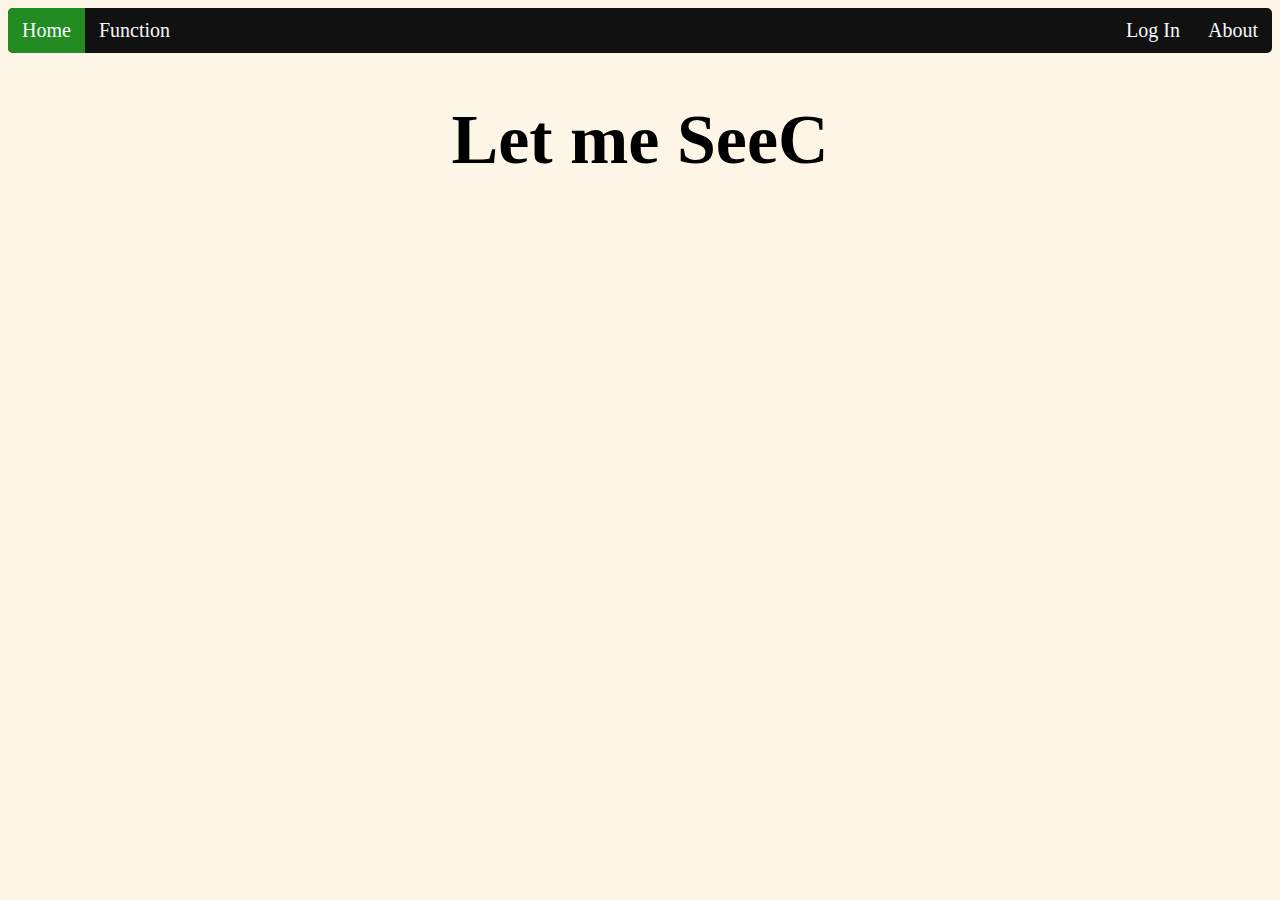
==== project1/public/index.html @ dbc0befb "initialize_the_whole_struct" ====
<!DOCTYPE html>
    <html>
        <head>
            <link rel="stylesheet" type="text/css" href="stilo.css">
            <title>Projektoj Unu</title>
        </head>
        <body>
            <div class="topbar">
                <a class="ing" href="#home">Home</a>
                <a style="float: right;" href="#userList">About</a>
                <a style="float: right;" href="#login">Log In</a>
                <div class="dropdown">
                    <button class="dropbtn">Function</button>
                    <div class="dropdown-content">
                        <a href="#logout">Log out</a>
                        <a href="#new">New post</a>
                        <a href="#Yours">Your page</a>
                    </div>
                </div>
            </div>
            <div class="teksto">
                <h1>Let me SeeC</h1>
                <div id="content">
                    <p id="t"><br></p>
                    <br><br><br>
                </div>
            </div>
        </body>
        <script src="SeeC.js"></script>
    </html>
---- project1/public/stilo.css ----
body{
    background-color:#FDF5E6;
}
button{
	padding: 9px 16px;
    margin: 2px;
    background-color:#00FF00;
    color:white;
    border:2px #FDF5E6 solid;
    border-radius:5px;
    opacity:1;
    transition:0.4s;
    cursor: pointer;
}

h2{
    text-align: left;
    padding-left: 10%;
}

.primary{
	background-color:#008000;
}
.primary:hover{
	background-color:#FFFFFF;
    color:#000000;
    border:2px #008000 solid;
}
.secondary{
	background-color:#708090;
}
.secondary:hover{
	background-color:#FFFFFF;
    color:#000000;
    border:2px #708090 solid;
}
.success{
	background-color:RoyalBlue;
}
.success:hover{
	background-color:#FFFFFF;
    color:#000000;
    border:2px RoyalBlue solid;
}
.danger{
	background-color:Maroon;
}
.danger:hover{
	background-color:DarkRed;
    border:2px Maroon solid;
}
.warning{
	background-color:Gold;
    color:black;
}
.warning:hover{
	background-color:#FFFFFF;
    color:black;
    border:2px Gold solid;
}
.info{
	background-color:SkyBlue;
    color:#F0FFFF
}
.info:hover{
	background-color:#FFFFFF;
    color:#0F0000;
    border:2px SkyBlue solid;
}
.light{
	background-color:#F0FFF0;
    color:#696969;
}
.light:hover{
	background-color:#E0EEE0;
    color:#414141;
    border:2px #D0DDD0 solid;
}
.dark{
	background-color:#0A2A0F;
    color:#FFFAFA;
}
.dark:hover{
	background-color:#2A4A2F;
    color:#FFFAFA;
    border:2px #09290E solid;
}
.login{
    width: 75%;
    text-align: center;

    border: 1px solid #000000;
    border-radius: 5px;
    margin: auto;
    margin-top: 50px;
}
input[type=text],input[type="password"]{
    padding:5px 15px;
    margin:2px;
    width: 250px;
    border: 2px #808080 solid;
    border-radius: 5px; 
    background-color: #F8F8FF;
}
.topbar{
    list-style-type: none;
    overflow: hidden;
    margin: 0;
    padding: 0;
    background-color: rgb(17, 17, 17);
    border-radius: 5px;
}
.topbar a{
    float:left;
    color:#F8F8FF;
    text-align: center;
    padding: 11px 14px;
    text-decoration: none;
    font-size: 20px;
}
.topbar a:hover{
    background-color: rgb(204, 204, 204);
    color: rgb(17,17,17);
}
.topbar .ing{
    background-color: forestgreen;
    color: #F8F8FF;
}
.topbar .ing:hover{
    background-color: rgb(25, 94, 48);
    color: #F8F8FF;
}
.dropdown {
    float: left;
    overflow: hidden;
}
.dropdown .dropbtn {
    font-size: 20px;  
    border: none;
    outline: none;
    color: #F8F8FF;
    padding: 11px 14px;
    background-color: inherit;
    font-family: inherit;
    border-radius: 0;
    transition:0s;
    margin: 0;
}
.dropdown:hover .dropbtn{
    background-color: rgb(204, 204, 204);
    color: rgb(17,17,17);
}
.dropdown-content {
    display: none;
    position: absolute;
    background-color: #F8F8FF;
    min-width: 150px;
    box-shadow: 0px 8px 16px 0px rgba(0,0,0,0.2);
    z-index: 1;
}
.dropdown-content a {
    float: none;
    color: rgb(17,17,17);
    padding: 11px 14px;
    text-decoration: none;
    display: block;
    text-align: left;
}
.dropdown:hover .dropdown-content {
    display: block;
}
.teksto{
    font-size: 35px;
    text-align: center;
}
.block{
    width: 75%;
    text-align: center;
    border: 1px solid #000000;
    border-radius: 5px;
    margin: auto;
    margin-top: 50px;
    box-shadow: 0 10px 10px 0 rgba(0,0,0,0.15),0 10px 10px 0 rgba(0,0,0,0.19);
}
.typein{
    padding: 9px 16px;
    margin: 2px;
    width: 60%;
    height: 50%;
    resize: none;
    font-size: 20px;
    border-radius:5px;
}
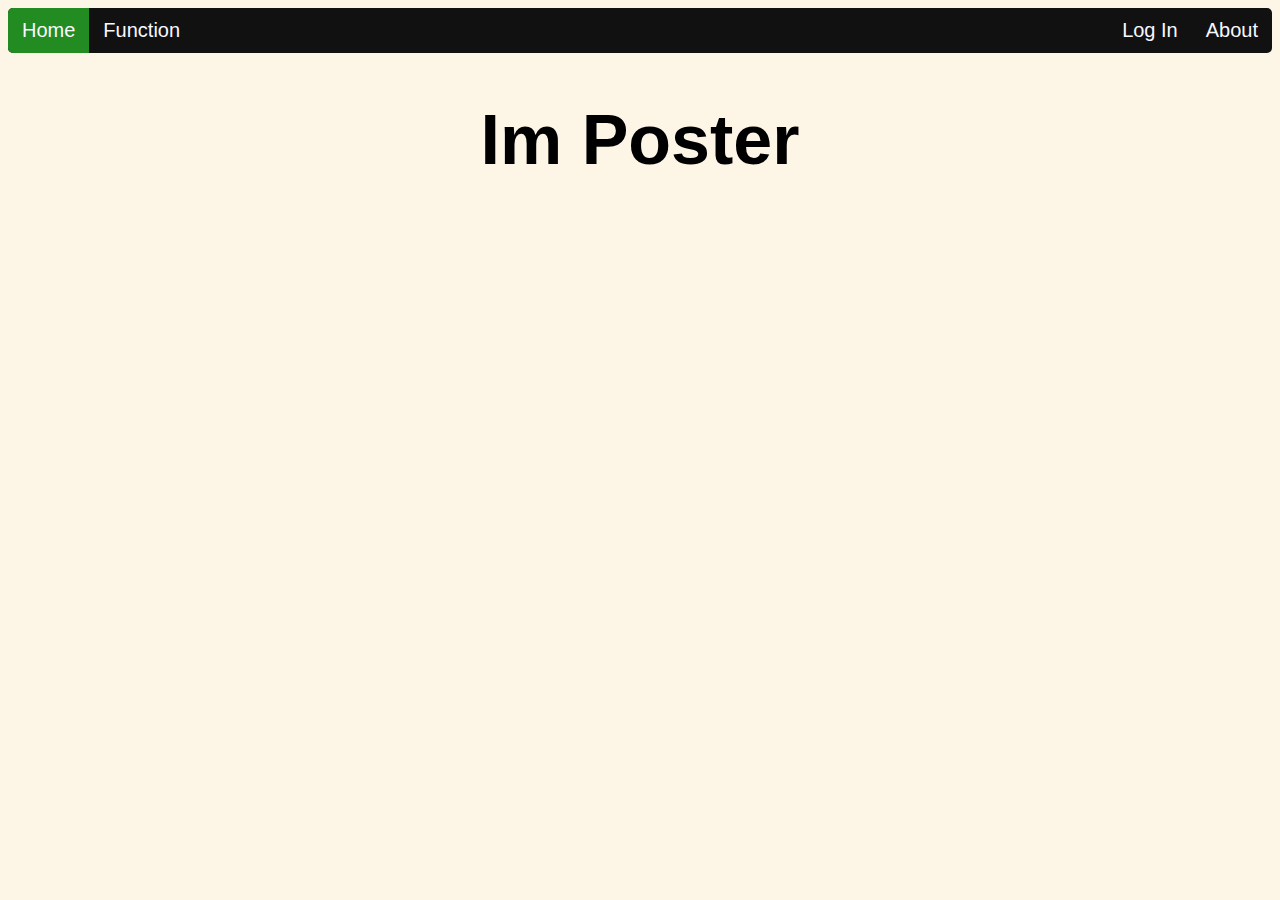
==== commit 89d9eb52: "MaybeFinish" ====
--- a/project1/public/index.html
+++ b/project1/public/index.html
@@ -2,7 +2,7 @@
     <html>
         <head>
             <link rel="stylesheet" type="text/css" href="stilo.css">
-            <title>Projektoj Unu</title>
+            <title>ImPoster</title>
         </head>
         <body>
             <div class="topbar">
@@ -19,12 +19,12 @@
                 </div>
             </div>
             <div class="teksto">
-                <h1>Let me SeeC</h1>
+                <h1>Im Poster</h1>
                 <div id="content">
                     <p id="t"><br></p>
                     <br><br><br>
                 </div>
             </div>
         </body>
-        <script src="SeeC.js"></script>
+        <script src="ImPoster.js"></script>
     </html>--- a/project1/public/stilo.css
+++ b/project1/public/stilo.css
@@ -1,5 +1,6 @@
 body{
     background-color:#FDF5E6;
+    font-family:sans-serif;
 }
 button{
 	padding: 9px 16px;
@@ -88,11 +89,13 @@
 .login{
     width: 75%;
     text-align: center;
-
     border: 1px solid #000000;
     border-radius: 5px;
     margin: auto;
     margin-top: 50px;
+}
+.login a{
+    color:black;
 }
 input[type=text],input[type="password"]{
     padding:5px 15px;
@@ -175,6 +178,7 @@
 }
 .block{
     width: 75%;
+    font-family: Arial, Helvetica, sans-serif;
     text-align: center;
     border: 1px solid #000000;
     border-radius: 5px;
@@ -183,11 +187,33 @@
     box-shadow: 0 10px 10px 0 rgba(0,0,0,0.15),0 10px 10px 0 rgba(0,0,0,0.19);
 }
 .typein{
-    padding: 9px 16px;
-    margin: 2px;
+    padding: 5px 10px;
+    margin: 5px;
     width: 60%;
     height: 50%;
     resize: none;
     font-size: 20px;
     border-radius:5px;
+}
+.typein p{
+    color: rgb(17, 17, 17)
+}
+.time{
+    font-size: medium;
+    font-family:monospace;
+    font-style: normal;
+}
+a {
+    font-style: normal;
+    text-decoration: none;
+    color:green;
+}
+.rply{
+    padding: 5px 10px;
+    margin: 5px;
+    width: 35%;
+    height: 50%;
+    resize: none;
+    font-size: 20px;
+    border-radius:5px;
 }